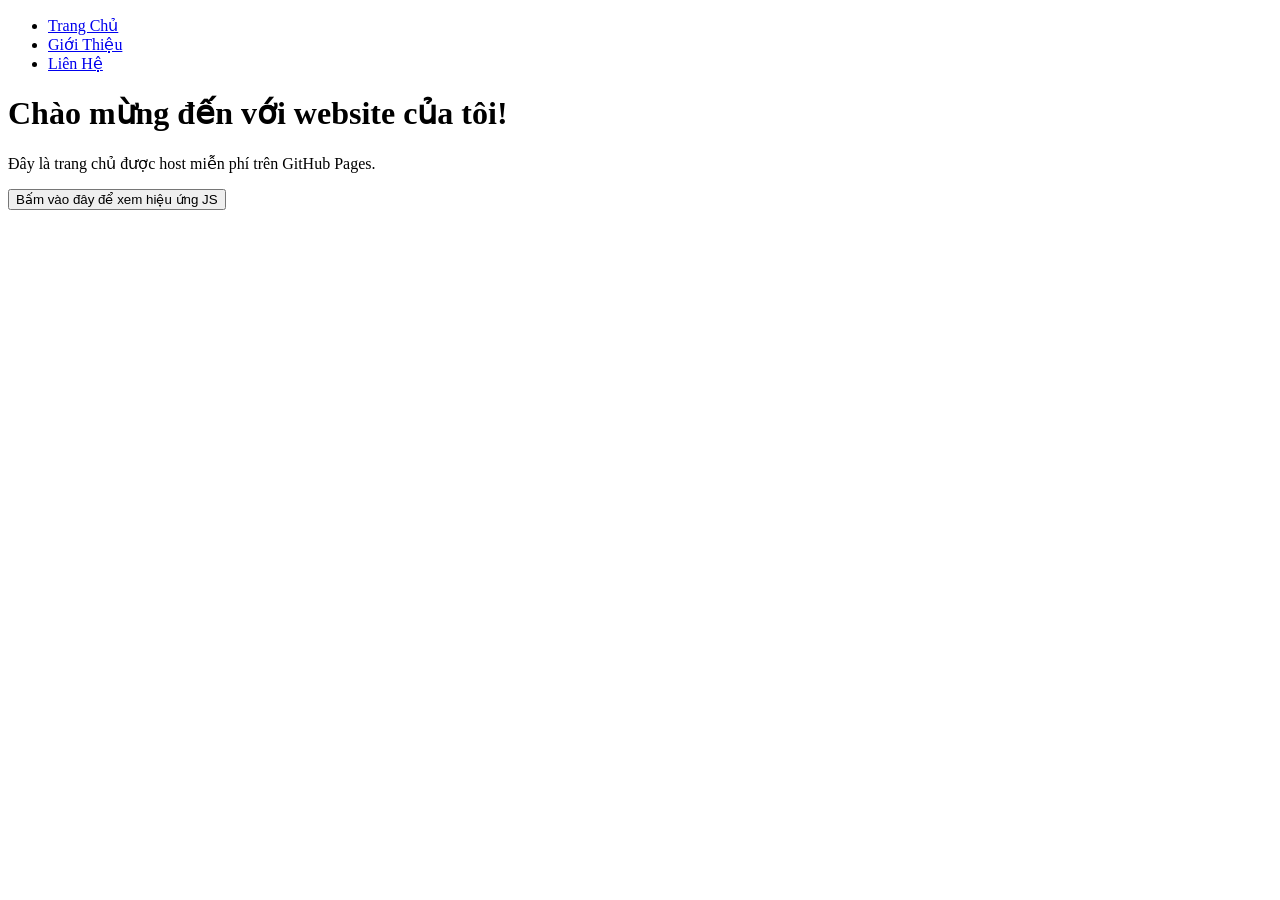
==== index.html @ 041525fc "Add files via upload" ====
<!DOCTYPE html>
<html lang="vi">
<head>
    <meta charset="UTF-8">
    <meta name="viewport" content="width=device-width, initial-scale=1.0">
    <title>Trang Chủ - My Website</title>
    <link rel="stylesheet" href="css/style.css">
</head>
<body>
    <!-- Thanh điều hướng (Menu chuyển trang) -->
    <header>
        <nav>
            <ul>
                <li><a href="index.html" class="active">Trang Chủ</a></li>
                <li><a href="about.html">Giới Thiệu</a></li>
                <li><a href="contact.html">Liên Hệ</a></li>
            </ul>
        </nav>
    </header>

    <!-- Nội dung chính -->
    <main>
        <h1>Chào mừng đến với website của tôi!</h1>
        <p>Đây là trang chủ được host miễn phí trên GitHub Pages.</p>
        <button id="clickMeBtn">Bấm vào đây để xem hiệu ứng JS</button>
        <p id="message"></p>
    </main>

    <!-- Nhúng file JavaScript -->
    <script src="js/main.js"></script>
</body>
</html>
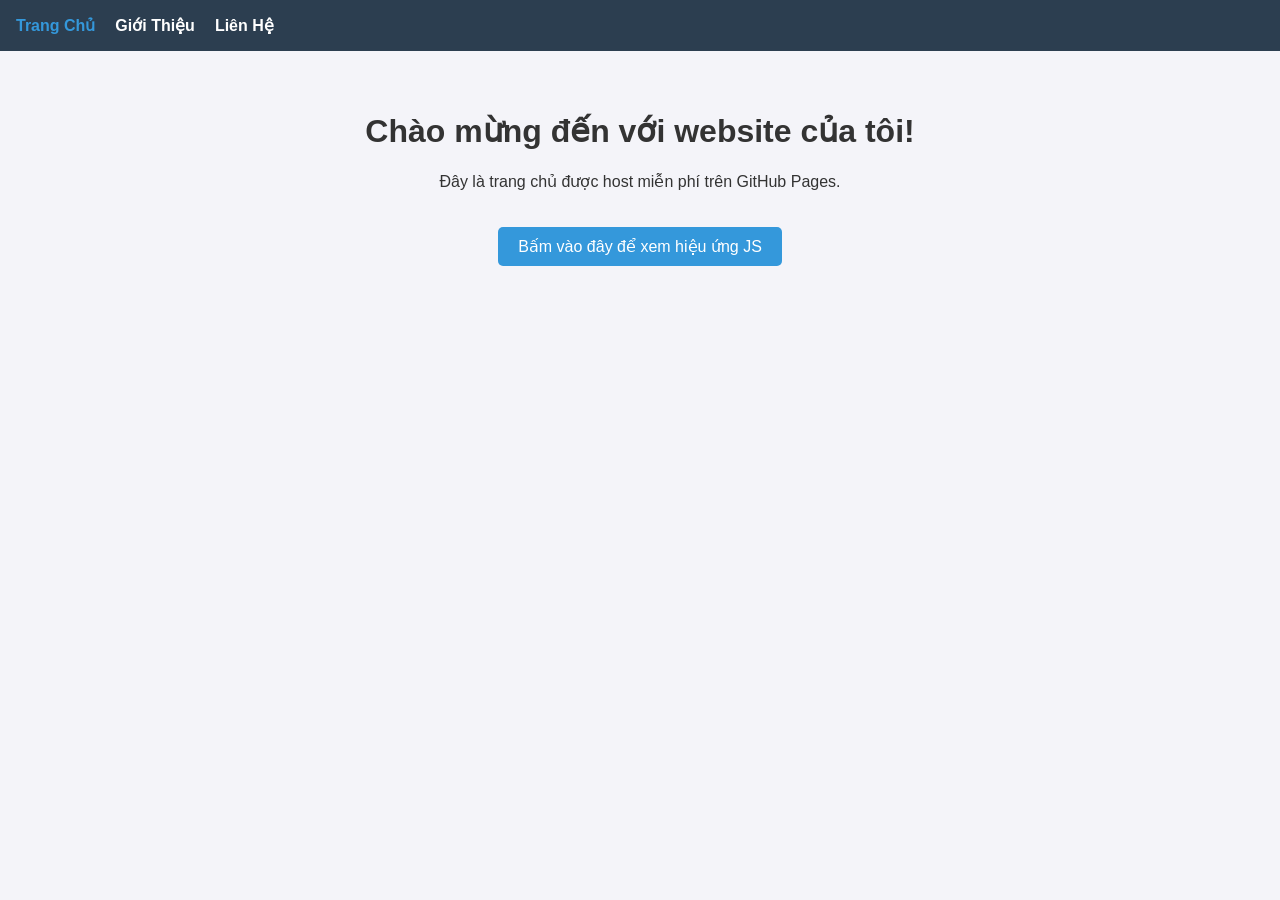
==== commit 65944726: "Fix HTML structure and update script source" ====
--- a/index.html
+++ b/index.html
@@ -4,7 +4,7 @@
     <meta charset="UTF-8">
     <meta name="viewport" content="width=device-width, initial-scale=1.0">
     <title>Trang Chủ - My Website</title>
-    <link rel="stylesheet" href="css/style.css">
+    <link rel="stylesheet" href="style.css">
 </head>
 <body>
     <!-- Thanh điều hướng (Menu chuyển trang) -->
@@ -27,6 +27,6 @@
     </main>
 
     <!-- Nhúng file JavaScript -->
-    <script src="js/main.js"></script>
+    <script src="main.js"></script>
 </body>
-</html>+</html>
--- a/style.css
+++ b/style.css
@@ -0,0 +1,51 @@
+body {
+    font-family: Arial, sans-serif;
+    margin: 0;
+    padding: 0;
+    background-color: #f4f4f9;
+    color: #333;
+}
+
+header {
+    background-color: #2c3e50;
+    padding: 1rem;
+}
+
+nav ul {
+    list-style: none;
+    display: flex;
+    gap: 20px;
+    margin: 0;
+    padding: 0;
+}
+
+nav ul li a {
+    color: white;
+    text-decoration: none;
+    font-weight: bold;
+    transition: color 0.3s;
+}
+
+nav ul li a:hover, nav ul li a.active {
+    color: #3498db;
+}
+
+main {
+    padding: 40px;
+    text-align: center;
+}
+
+button {
+    padding: 10px 20px;
+    background-color: #3498db;
+    color: white;
+    border: none;
+    border-radius: 5px;
+    cursor: pointer;
+    font-size: 16px;
+    margin-top: 20px;
+}
+
+button:hover {
+    background-color: #2980b9;
+}
